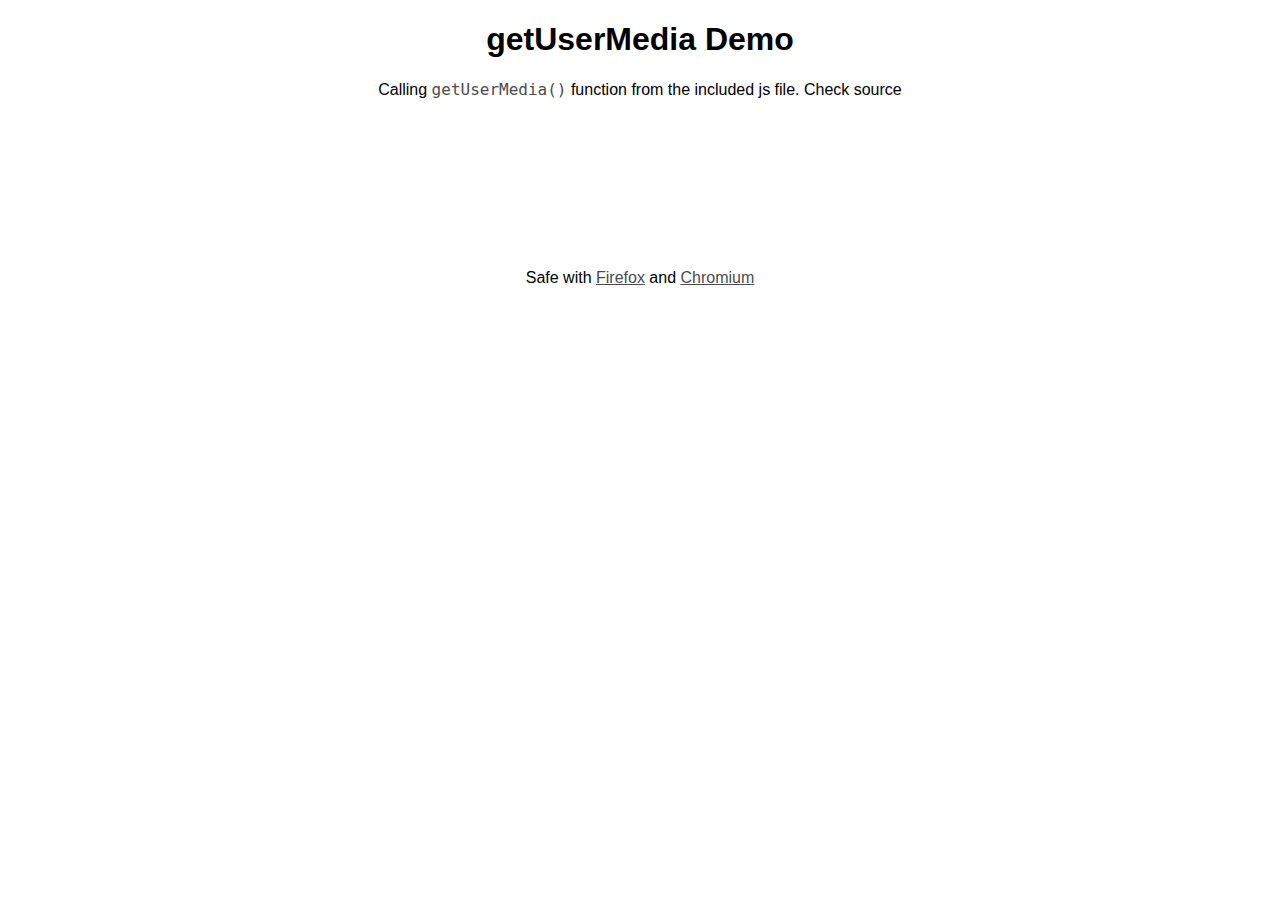
==== getUserMedia.html @ e90d1444 "First push :smile:" ====
<!DOCTYPE html>
<!-- Dwarak http://www.dwarak.in -->

<head>
	<title>getUserMedia()</title>
	<meta charset="utf-8">

	<!-- StyleSheet -->
	<link href="css/css.css" type="text/css" rel="stylesheet">
</head>

<body>

	<h1>getUserMedia Demo</h1>
	<p>Calling <code>getUserMedia()</code> function from the included js file. Check source</p>

	<video>
	</video>


	<footer>
		Safe with <a href="https://www.mozilla.org/en-US/firefox/new/" target="_blank">Firefox</a> and <a href="https://download-chromium.appspot.com/" target="_blank">Chromium</a>
	</footer>

	<!-- Get User Media -->
	<script type="text/JavaScript" src="js/getUserMedia.js"></script>

</body>
---- css/css.css ----
code{
	font-family: "Lucida Console", Monaco, monospace;
	color: #4C4C4C;
}

a {
	color: #4C4C4C;
}

a:hover{
	text-decoration: none;
}

code:hover{
	text-decoration: underline;
}

body{
	font-family: "Trebuchet MS", Helvetica, sans-serif;
	font-size: 12pt;
	text-align: center;
}
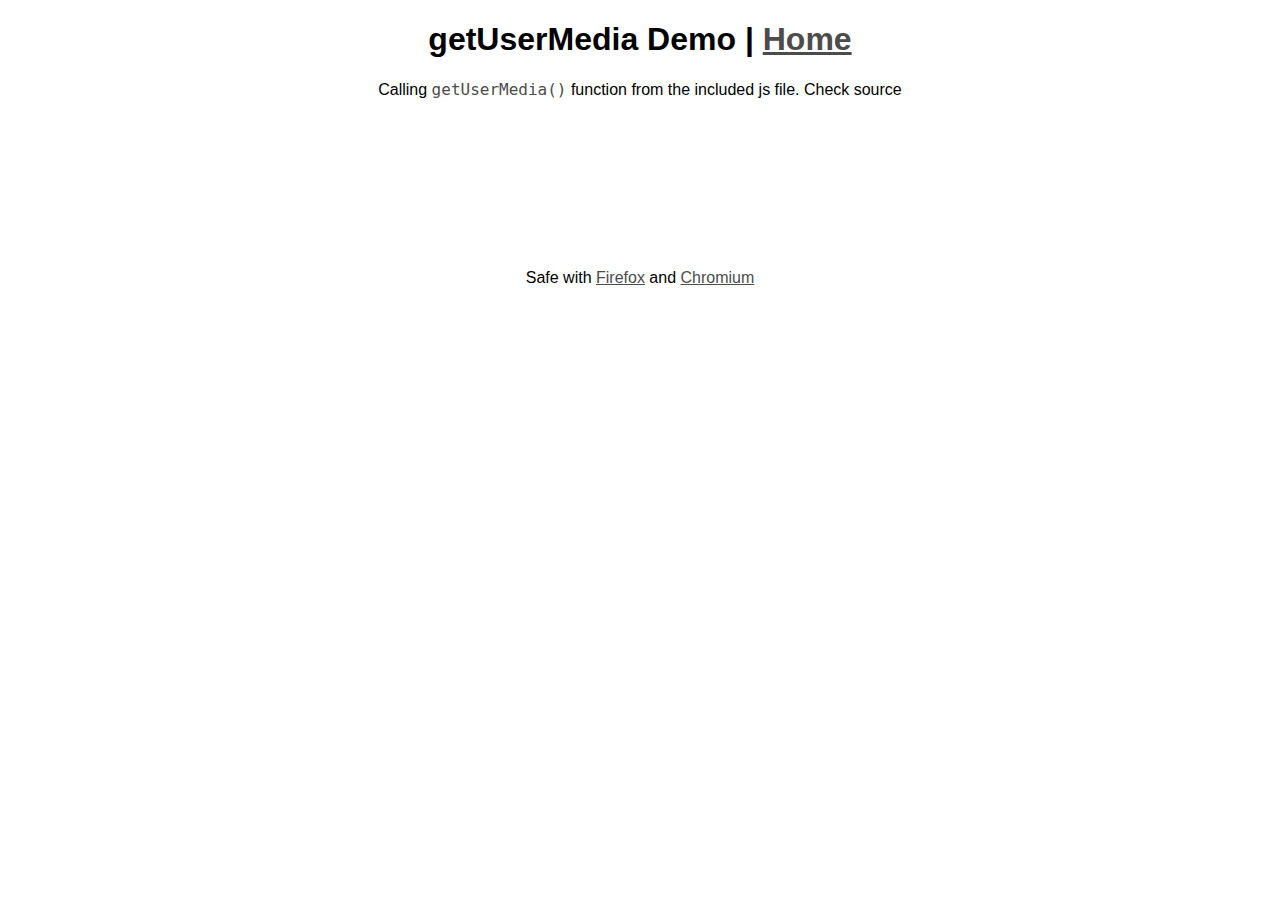
==== commit 4be10748: "Creating index" ====
--- a/getUserMedia.html
+++ b/getUserMedia.html
@@ -11,7 +11,7 @@
 
 <body>
 
-	<h1>getUserMedia Demo</h1>
+	<h1>getUserMedia Demo | <a href="/">Home</a></h1>
 	<p>Calling <code>getUserMedia()</code> function from the included js file. Check source</p>
 
 	<video>
--- a/css/css.css
+++ b/css/css.css
@@ -1,6 +1,11 @@
 code{
 	font-family: "Lucida Console", Monaco, monospace;
 	color: #4C4C4C;
+}
+
+code.notes{
+	margin: 0%;
+	display: block;
 }
 
 a {
@@ -11,10 +16,6 @@
 	text-decoration: none;
 }
 
-code:hover{
-	text-decoration: underline;
-}
-
 body{
 	font-family: "Trebuchet MS", Helvetica, sans-serif;
 	font-size: 12pt;
